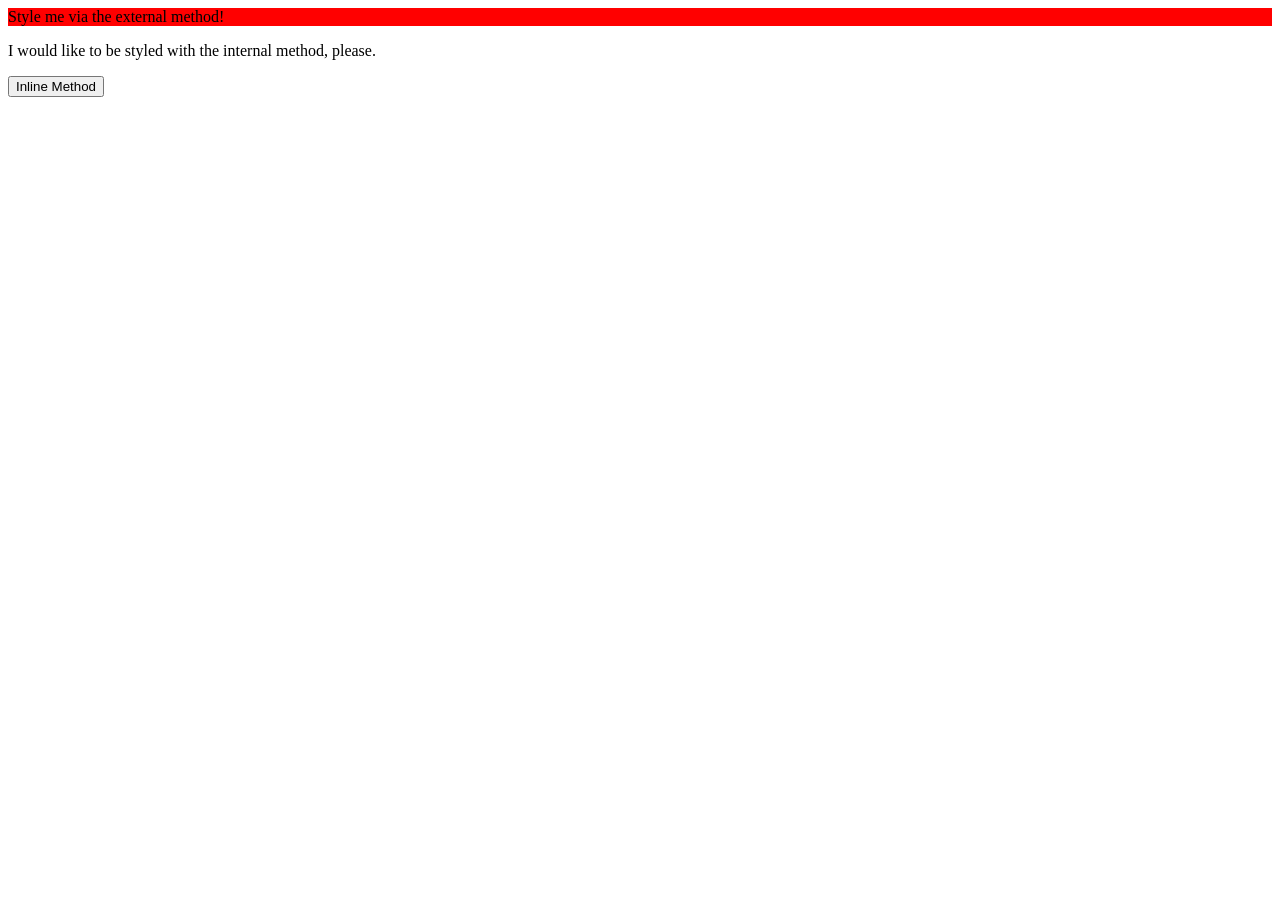
==== foundations/intro-to-css/01-css-methods/index.html @ 09546f35 "Add stylesheet and initial styles" ====
<!DOCTYPE html>
<html lang="en">
  <head>
    <meta charset="UTF-8">
    <meta http-equiv="X-UA-Compatible" content="IE=edge">
    <meta name="viewport" content="width=device-width, initial-scale=1.0">
    <title>Methods for Adding CSS</title>
    <link rel="stylesheet" href="styles.css">
  </head>
  <body>
    <div>Style me via the external method!</div>
    <p>I would like to be styled with the internal method, please.</p>
    <button>Inline Method</button>
  </body>
</html>
---- foundations/intro-to-css/01-css-methods/styles.css ----
div {
    background-color: red;
}
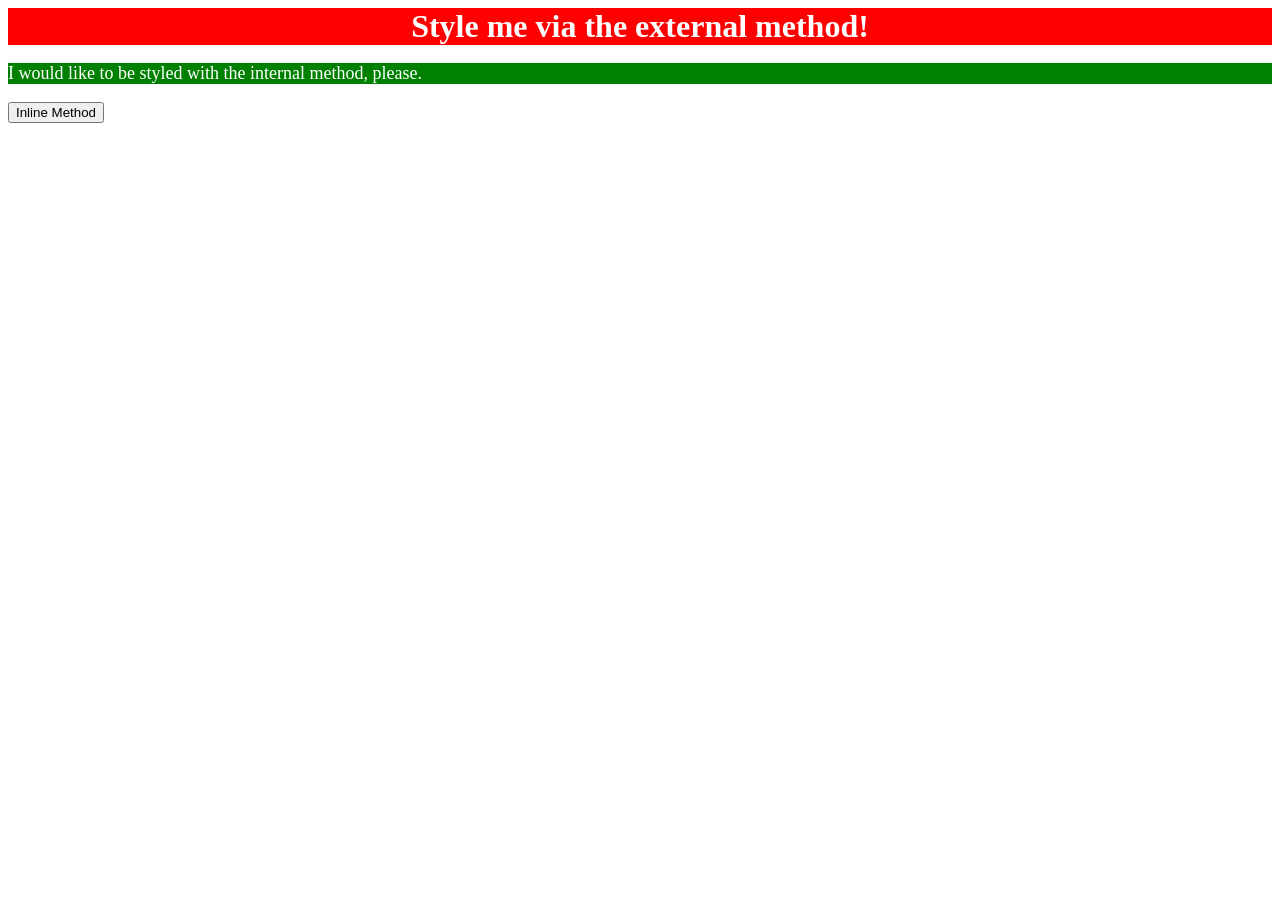
==== commit bbf02904: "Style p elements internally" ====
--- a/foundations/intro-to-css/01-css-methods/index.html
+++ b/foundations/intro-to-css/01-css-methods/index.html
@@ -6,6 +6,13 @@
     <meta name="viewport" content="width=device-width, initial-scale=1.0">
     <title>Methods for Adding CSS</title>
     <link rel="stylesheet" href="styles.css">
+    <style>
+      p {
+        background-color: green;
+        color: white;
+        font-size: 18px;
+      }
+    </style>
   </head>
   <body>
     <div>Style me via the external method!</div>
--- a/foundations/intro-to-css/01-css-methods/styles.css
+++ b/foundations/intro-to-css/01-css-methods/styles.css
@@ -1,3 +1,7 @@
 div {
     background-color: red;
+    color: white;
+    font-size: 32px;
+    text-align: center;
+    font-weight: bold;
 }
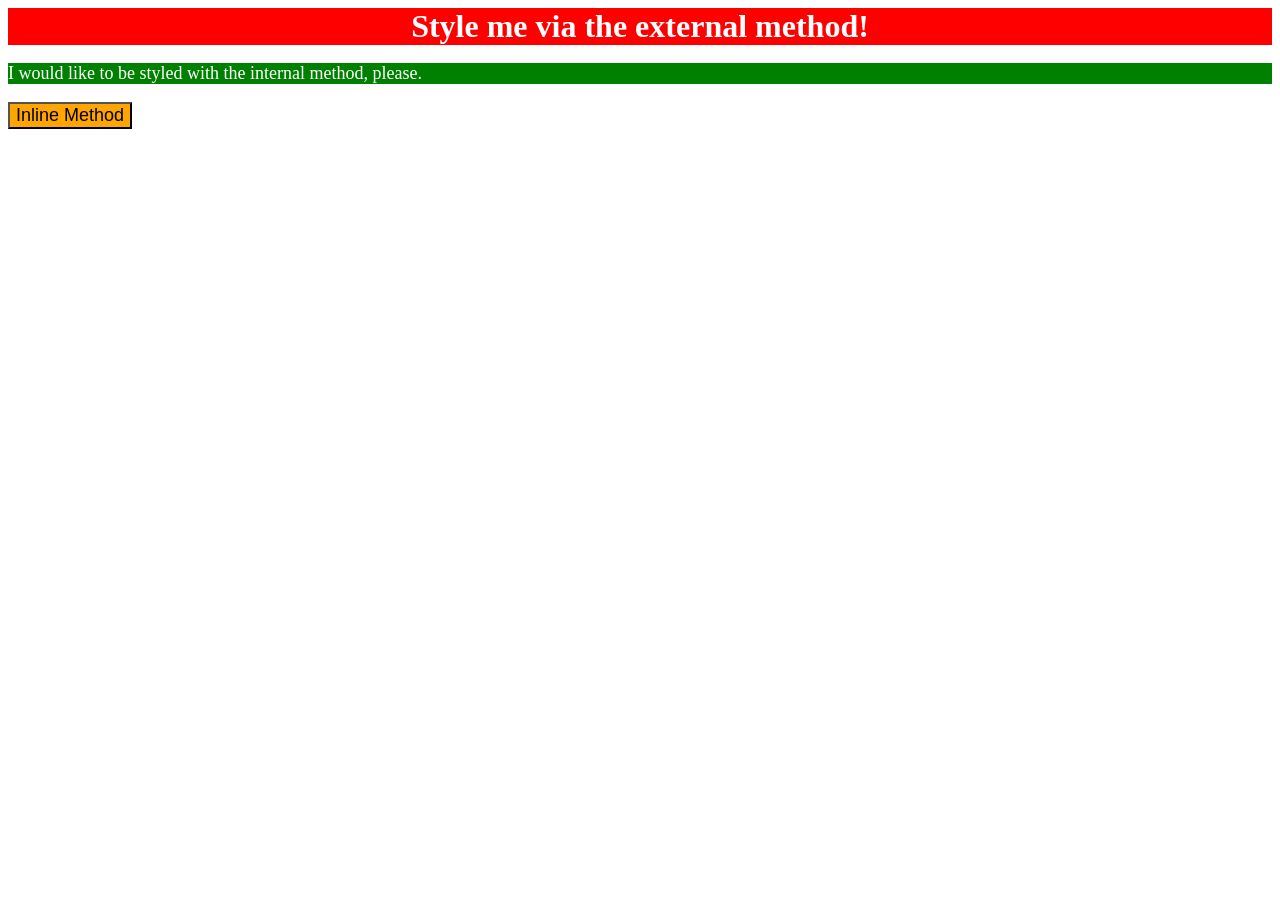
==== commit 40fd2644: "Style a button inline" ====
--- a/foundations/intro-to-css/01-css-methods/index.html
+++ b/foundations/intro-to-css/01-css-methods/index.html
@@ -17,6 +17,6 @@
   <body>
     <div>Style me via the external method!</div>
     <p>I would like to be styled with the internal method, please.</p>
-    <button>Inline Method</button>
+    <button style="background-color: orange; font-size: 18px;">Inline Method</button>
   </body>
 </html>
